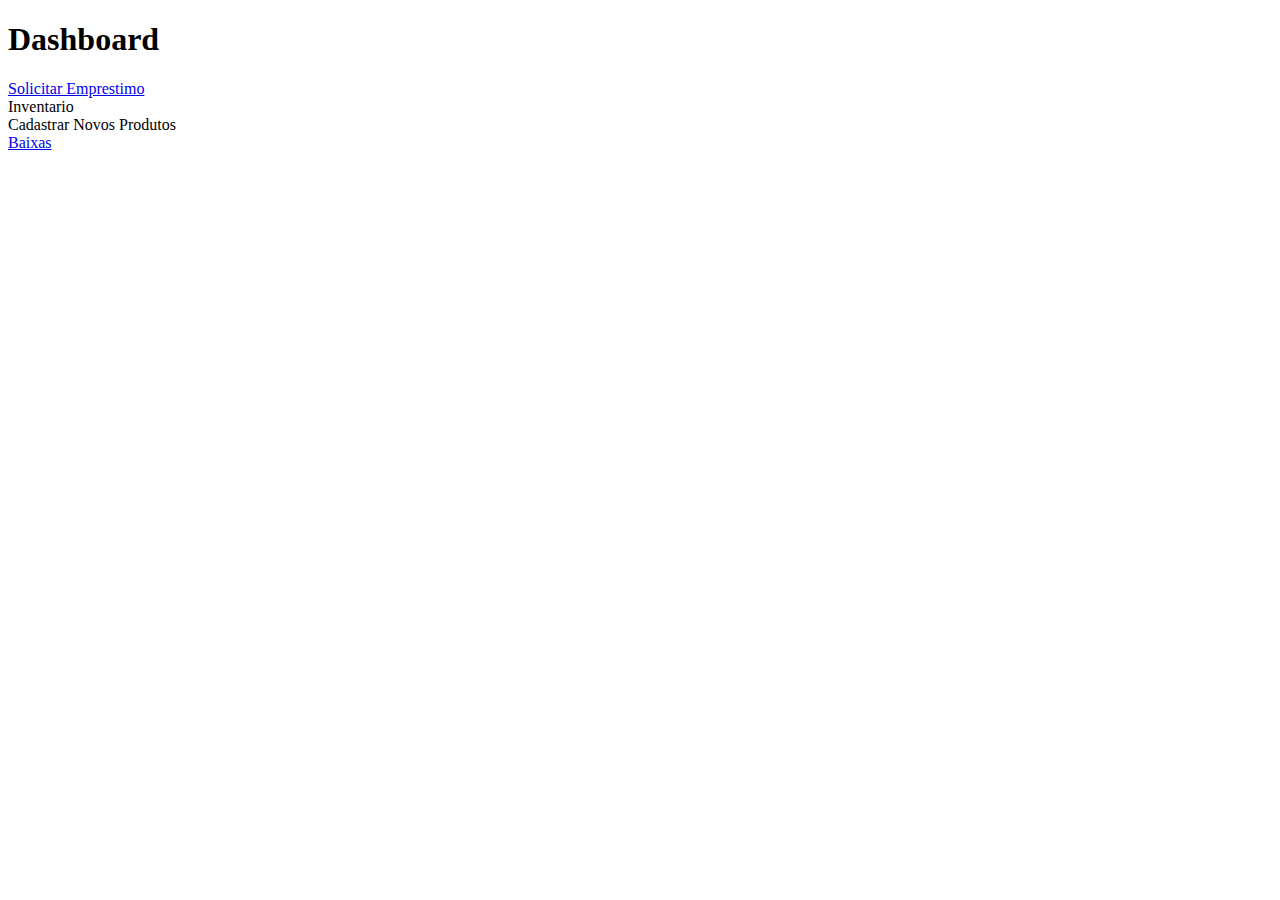
==== src/main/resources/templates/home/index.html @ 9047f432 "First commit" ====
<!DOCTYPE html>

<html xmlns="http://www.w3.org/1999/xhtml"
	xmlns:th="http://www.thymeleaf.org"
	xmlns:layout="http://www.ultraq.net.nz/thymeleaf/layout"
	layout:decorator="layout/layout">

<body class="bg-clouds">

	<div layout:fragment="content">
		<h1 class="page-header">Dashboard</h1>

		<div class="row">
			<div class="col-lg-3 col-md-6">
				<div class="panel panel-primary">
					<div class="panel-heading">
						<div class="row">
							<div class="col-xs-3">
								<i class="fa fa-edit fa-5x"></i>
							</div>
						</div>
					</div>
					<a href="#">
						<div class="panel-footer">
							<span class="pull-left">Solicitar Emprestimo</span> <span
								class="pull-right"><i class="fa fa-arrow-circle-right"></i></span>
							<div class="clearfix"></div>
						</div>
					</a>
				</div>
			</div>
			<div class="col-lg-3 col-md-6">
				<div class="panel panel-green">
					<div class="panel-heading">
						<div class="row">
							<div class="col-xs-3">
								<i class="fa fa-tasks fa-5x"></i>
							</div>
						</div>
					</div>
					<a th:href="@{/inventario}">
						<div class="panel-footer">
							<span class="pull-left">Inventario</span> <span
								class="pull-right"><i class="fa fa-arrow-circle-right"></i></span>
							<div class="clearfix"></div>
						</div>
					</a>
				</div>
			</div>
			<div class="col-lg-3 col-md-6">
				<div class="panel panel-yellow">
					<div class="panel-heading">
						<div class="row">
							<div class="col-xs-3">
								<i class="fa fa-shopping-cart fa-5x"></i>
							</div>
						</div>
					</div>
					<a th:href="@{/produto/novo}">
						<div class="panel-footer">
							<span class="pull-left">Cadastrar Novos Produtos</span> <span
								class="pull-right"><i class="fa fa-arrow-circle-right"></i></span>
							<div class="clearfix"></div>
						</div>
					</a>
				</div>
			</div>
			<div class="col-lg-3 col-md-6">
				<div class="panel panel-red">
					<div class="panel-heading">
						<div class="row">
							<div class="col-xs-3">
								<i class="fa fa-times fa-5x"></i>
							</div>
						</div>
					</div>
					<a href="#">
						<div class="panel-footer">
							<span class="pull-left">Baixas</span> <span
								class="pull-right"><i class="fa fa-arrow-circle-right"></i></span>
							<div class="clearfix"></div>
						</div>
					</a>
				</div>
			</div>
		</div>

	</div>
</body>
</html>
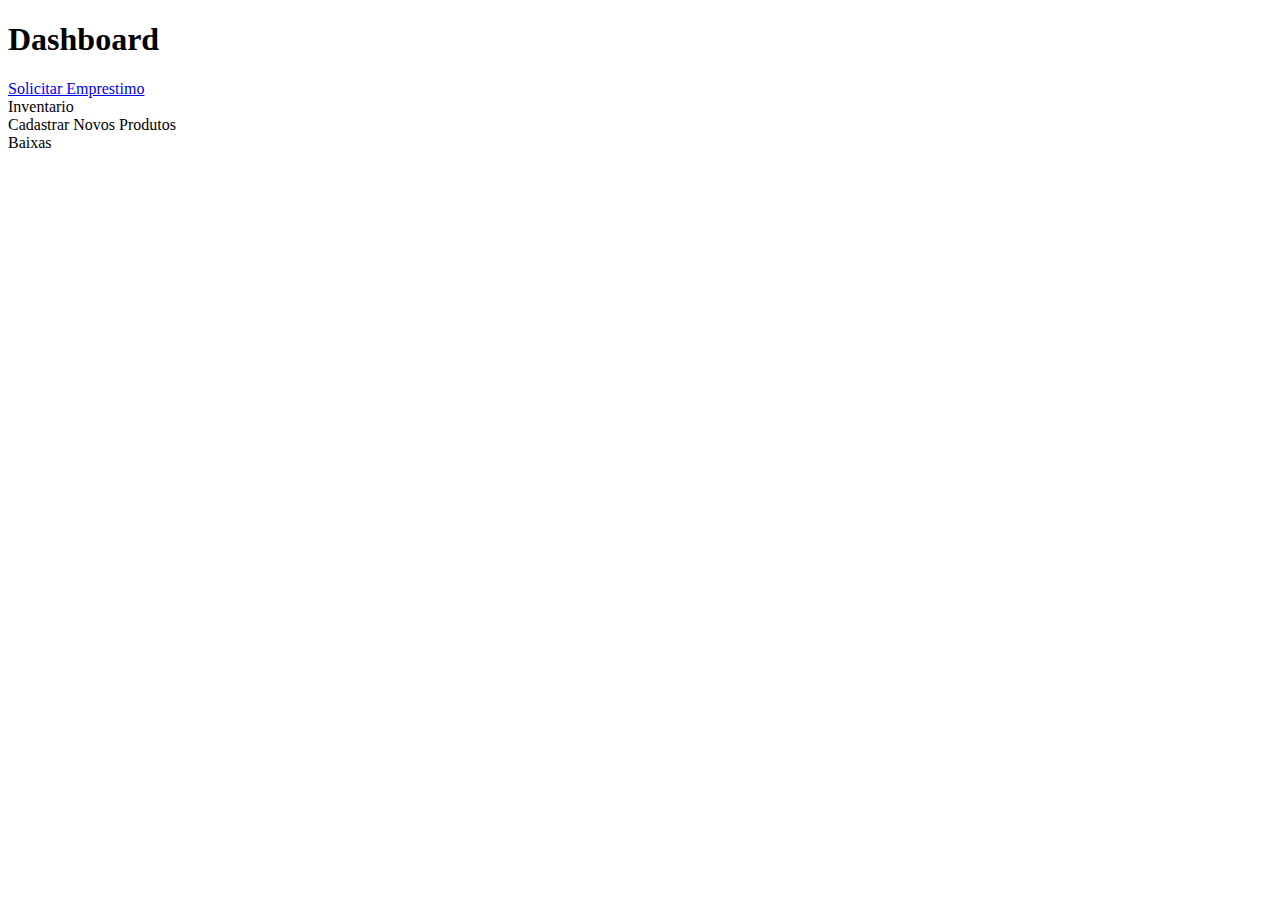
==== commit 48e30423: "Exclusion function" ====
--- a/src/main/resources/templates/home/index.html
+++ b/src/main/resources/templates/home/index.html
@@ -74,7 +74,7 @@
 							</div>
 						</div>
 					</div>
-					<a href="#">
+					<a th:href="@{produto/baixa}">
 						<div class="panel-footer">
 							<span class="pull-left">Baixas</span> <span
 								class="pull-right"><i class="fa fa-arrow-circle-right"></i></span>
